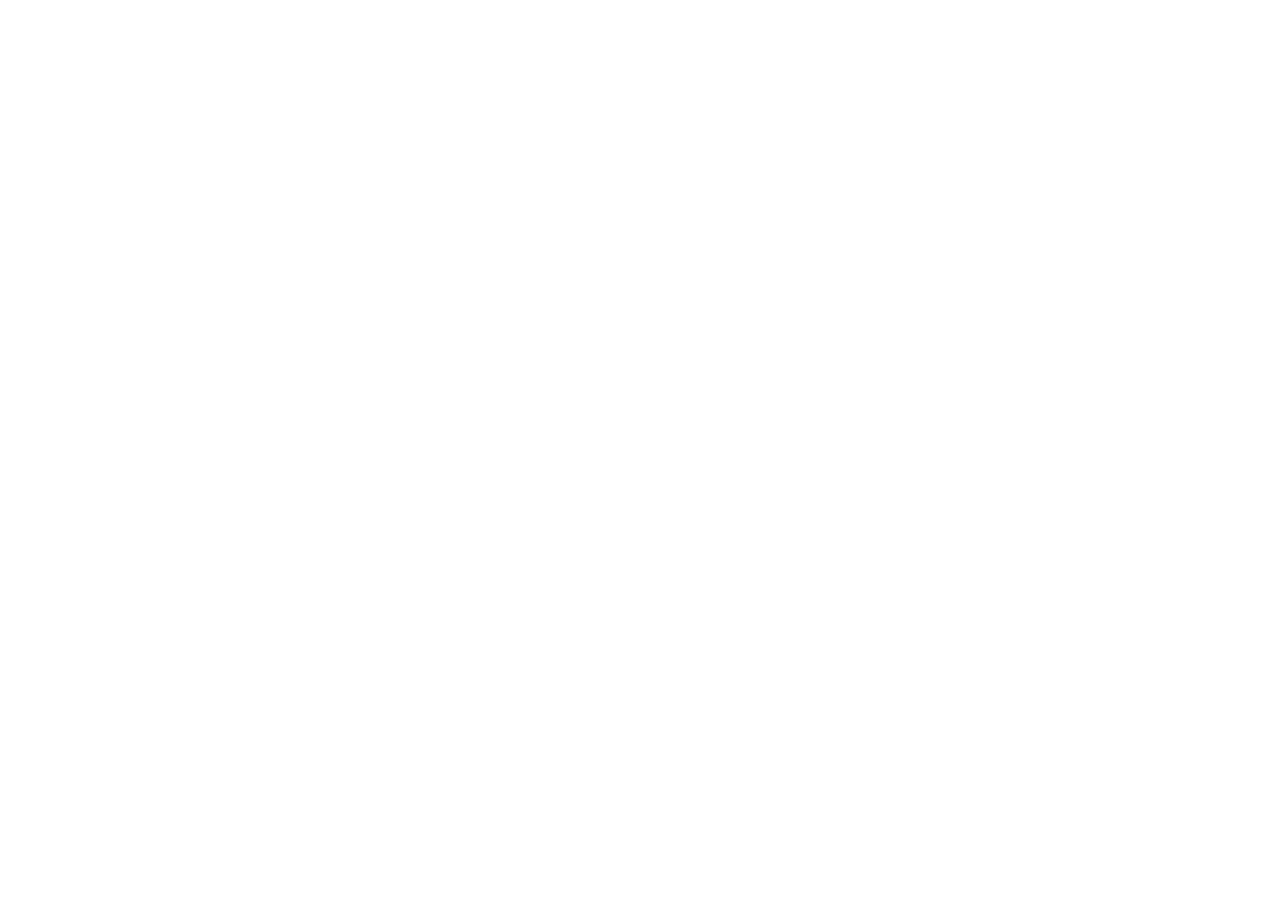
==== mondrian.html @ 54dd688f "Initial commit" ====
<!DOCTYPE html>
<html>
    <head>
        <meta charset='utf-8' />
        <title>Mondrian Layout Engine</title>
        <link rel="stylesheet" type="text/css" href="css/application.css" media="screen" />
        <script type="text/javascript" src="script/jquery-1.8.3.js"></script>
        <script type="text/javascript" src="script/cssParser.js"></script>
        <script type="text/javascript" src="script/mondrian-0.0.1.js" data-stylesheet="css/whoah.css"></script>
    </head>
    <body>
        <div id="grid">
        </div>
    </body>
</html>
---- css/application.css ----
/*!
 * Bootstrap v2.2.2
 *
 * Copyright 2012 Twitter, Inc
 * Licensed under the Apache License v2.0
 * http://www.apache.org/licenses/LICENSE-2.0
 *
 * Designed and built with all the love in the world @twitter by @mdo and @fat.
 */
html {
  font-size: 100%;
  -webkit-text-size-adjust: 100%;
  -ms-text-size-adjust: 100%;
}
body {
  margin: 0;
  font-family: "Helvetica Neue", Helvetica, Arial, sans-serif;
  font-size: 14px;
  line-height: 20px;
  color: #333333;
  background-color: #ffffff;

}
a {
  color: #0088cc;
  text-decoration: none;
}
a:hover {
  color: #005580;
  text-decoration: underline;
}

.gridDebug > div {
    outline: 1px dashed fuchsia;
}
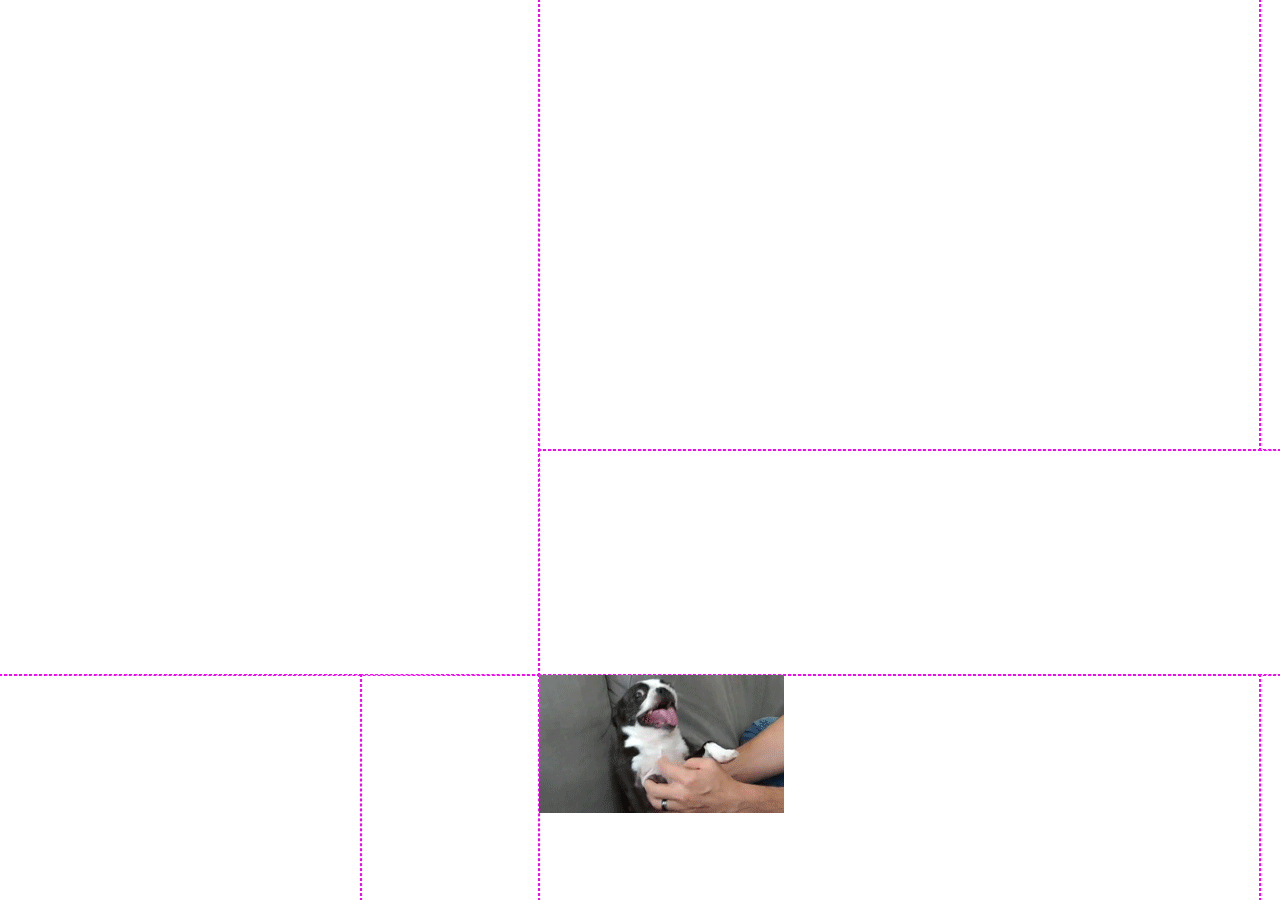
==== commit c1c53593: "presentation demo" ====
--- a/mondrian.html
+++ b/mondrian.html
@@ -6,10 +6,13 @@
         <link rel="stylesheet" type="text/css" href="css/application.css" media="screen" />
         <script type="text/javascript" src="script/jquery-1.8.3.js"></script>
         <script type="text/javascript" src="script/cssParser.js"></script>
-        <script type="text/javascript" src="script/mondrian-0.0.1.js" data-stylesheet="css/whoah.css"></script>
+        <script type="text/javascript" src="script/mondrian-0.0.1.js" data-stylesheet="css/whoah.css?mondrian-outline"></script>
     </head>
     <body>
         <div id="grid">
+        	<div id="temp">
+	        	<img src="images/happyPuppy.gif" />
+        	</div>
         </div>
     </body>
-</html>
+</html>--- a/css/application.css
+++ b/css/application.css
@@ -1,35 +1,31 @@
-/*!
- * Bootstrap v2.2.2
- *
- * Copyright 2012 Twitter, Inc
- * Licensed under the Apache License v2.0
- * http://www.apache.org/licenses/LICENSE-2.0
- *
- * Designed and built with all the love in the world @twitter by @mdo and @fat.
- */
-html {
-  font-size: 100%;
-  -webkit-text-size-adjust: 100%;
-  -ms-text-size-adjust: 100%;
-}
-body {
-  margin: 0;
-  font-family: "Helvetica Neue", Helvetica, Arial, sans-serif;
-  font-size: 14px;
-  line-height: 20px;
-  color: #333333;
-  background-color: #ffffff;
-
-}
-a {
-  color: #0088cc;
-  text-decoration: none;
-}
-a:hover {
-  color: #005580;
-  text-decoration: underline;
-}
-
-.gridDebug > div {
-    outline: 1px dashed fuchsia;
+/*!
+ * Bootstrap v2.2.2
+ *
+ * Copyright 2012 Twitter, Inc
+ * Licensed under the Apache License v2.0
+ * http://www.apache.org/licenses/LICENSE-2.0
+ *
+ * Designed and built with all the love in the world @twitter by @mdo and @fat.
+ */
+html {
+  font-size: 100%;
+  -webkit-text-size-adjust: 100%;
+  -ms-text-size-adjust: 100%;
+}
+body {
+  margin: 0;
+  font-family: "Helvetica Neue", Helvetica, Arial, sans-serif;
+  font-size: 14px;
+  line-height: 20px;
+  color: #333333;
+  background-color: #ffffff;
+
+}
+a {
+  color: #0088cc;
+  text-decoration: none;
+}
+a:hover {
+  color: #005580;
+  text-decoration: underline;
 }